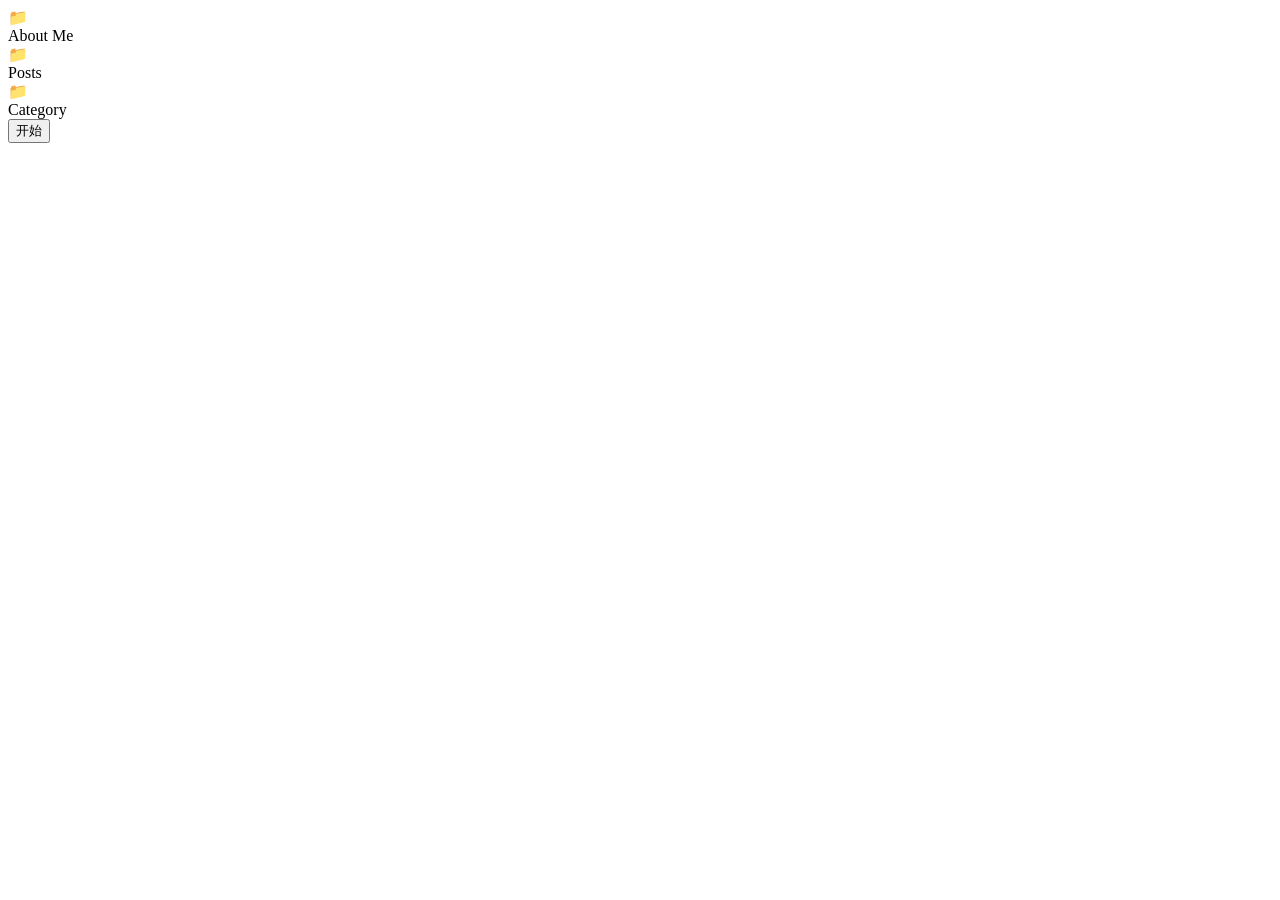
==== layouts/desktop.html @ 4db0e3a5 "feat: Windows XP desktop system" ====
<!DOCTYPE html>
<html>
<head>
  <meta charset="UTF-8">
  <meta name="viewport" content="width=device-width, initial-scale=1.0">
  <title>PC Station</title>
  <link rel="stylesheet" href="/css/xp.css">
</head>
<body>
  <div class="desktop" id="desktop">
    <div class="desktop-icon" data-folder="about" ondblclick="openFolder('about')">
      <div class="icon">📁</div>
      <div class="label">About Me</div>
    </div>
    <div class="desktop-icon" data-folder="posts" ondblclick="openFolder('posts')">
      <div class="icon">📁</div>
      <div class="label">Posts</div>
    </div>
    <div class="desktop-icon" data-folder="category" ondblclick="openFolder('category')">
      <div class="icon">📁</div>
      <div class="label">Category</div>
    </div>
  </div>

  <div class="taskbar">
    <button class="start-button" onclick="showStartMenu()">开始</button>
    <div class="taskbar-windows" id="taskbar-windows"></div>
    <div class="system-tray">
      <span id="clock"></span>
    </div>
  </div>

  <script src="/js/window-manager.js"></script>
  <script src="/js/file-browser.js"></script>
  <script src="/js/desktop.js"></script>
</body>
</html>
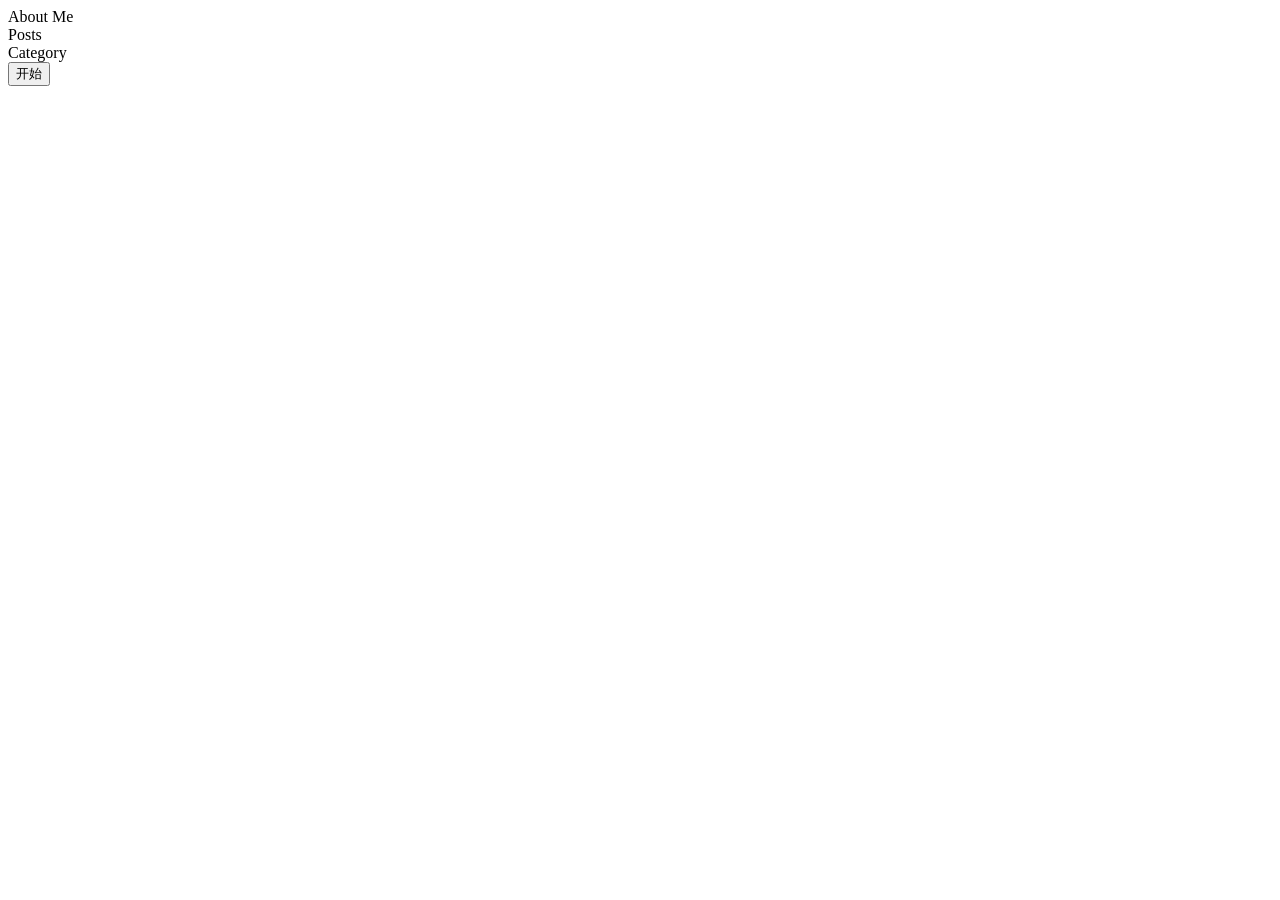
==== commit 30ffc6f8: "fix: use CSS-based folder icons instead of emoji" ====
--- a/layouts/desktop.html
+++ b/layouts/desktop.html
@@ -9,15 +9,15 @@
 <body>
   <div class="desktop" id="desktop">
     <div class="desktop-icon" data-folder="about" ondblclick="openFolder('about')">
-      <div class="icon">📁</div>
+      <div class="icon"><div class="folder-tab"></div><div class="folder-body"></div></div>
       <div class="label">About Me</div>
     </div>
     <div class="desktop-icon" data-folder="posts" ondblclick="openFolder('posts')">
-      <div class="icon">📁</div>
+      <div class="icon"><div class="folder-tab"></div><div class="folder-body"></div></div>
       <div class="label">Posts</div>
     </div>
     <div class="desktop-icon" data-folder="category" ondblclick="openFolder('category')">
-      <div class="icon">📁</div>
+      <div class="icon"><div class="folder-tab"></div><div class="folder-body"></div></div>
       <div class="label">Category</div>
     </div>
   </div>
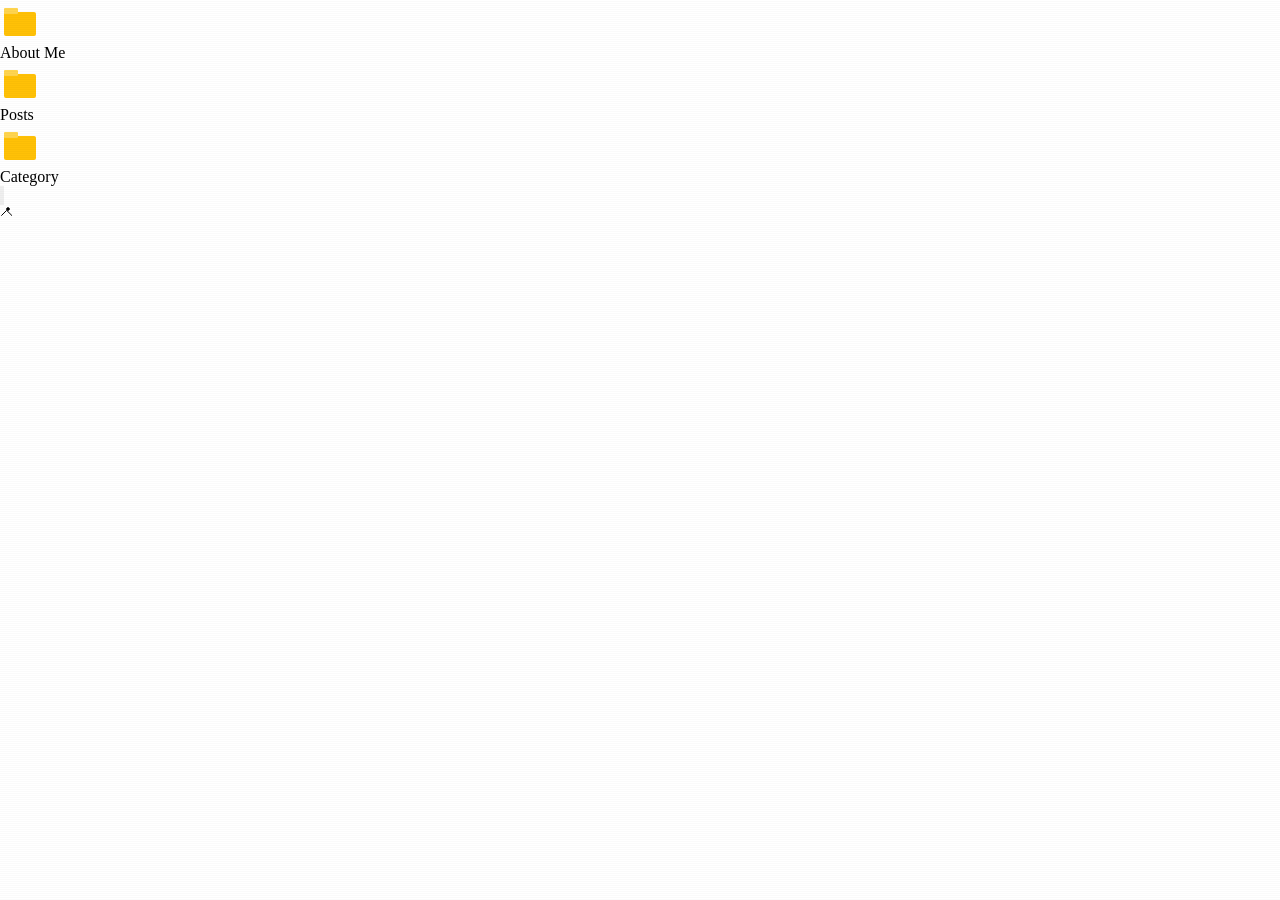
==== commit e89a5a6d: "feat: add Windows 11 theme support with win11.css - Add win11.css with Windows 11 Fluent design styl" ====
--- a/layouts/desktop.html
+++ b/layouts/desktop.html
@@ -4,32 +4,101 @@
   <meta charset="UTF-8">
   <meta name="viewport" content="width=device-width, initial-scale=1.0">
   <title>PC Station</title>
-  <link rel="stylesheet" href="/css/xp.css">
+  <link rel="stylesheet" href="/css/win11.css">
+  <style>
+    * { margin: 0; padding: 0; box-sizing: border-box; }
+    html, body {
+      width: 100%;
+      height: 100%;
+      overflow: hidden;
+    }
+    #windows-container {
+      position: fixed;
+      top: 0;
+      left: 0;
+      width: 100%;
+      height: 100%;
+      z-index: 500;
+      pointer-events: none;
+    }
+    #windows-container .window {
+      pointer-events: auto;
+    }
+    .scanlines {
+      position: fixed;
+      top: 0;
+      left: 0;
+      width: 100%;
+      height: 100%;
+      pointer-events: none;
+      z-index: 9999;
+      opacity: 0.02;
+      background: repeating-linear-gradient(
+        0deg,
+        rgba(0, 0, 0, 1) 0px,
+        rgba(0, 0, 0, 1) 1px,
+        transparent 1px,
+        transparent 2px
+      );
+    }
+  </style>
 </head>
 <body>
   <div class="desktop" id="desktop">
     <div class="desktop-icon" data-folder="about" ondblclick="openFolder('about')">
-      <div class="icon"><div class="folder-tab"></div><div class="folder-body"></div></div>
+      <div class="icon">
+        <svg width="40" height="40" viewBox="0 0 40 40" fill="none">
+          <rect x="4" y="12" width="32" height="24" rx="2" fill="#FFC107"/>
+          <rect x="4" y="8" width="14" height="6" rx="1" fill="#FFD54F"/>
+        </svg>
+      </div>
       <div class="label">About Me</div>
     </div>
     <div class="desktop-icon" data-folder="posts" ondblclick="openFolder('posts')">
-      <div class="icon"><div class="folder-tab"></div><div class="folder-body"></div></div>
+      <div class="icon">
+        <svg width="40" height="40" viewBox="0 0 40 40" fill="none">
+          <rect x="4" y="12" width="32" height="24" rx="2" fill="#FFC107"/>
+          <rect x="4" y="8" width="14" height="6" rx="1" fill="#FFD54F"/>
+        </svg>
+      </div>
       <div class="label">Posts</div>
     </div>
     <div class="desktop-icon" data-folder="category" ondblclick="openFolder('category')">
-      <div class="icon"><div class="folder-tab"></div><div class="folder-body"></div></div>
+      <div class="icon">
+        <svg width="40" height="40" viewBox="0 0 40 40" fill="none">
+          <rect x="4" y="12" width="32" height="24" rx="2" fill="#FFC107"/>
+          <rect x="4" y="8" width="14" height="6" rx="1" fill="#FFD54F"/>
+        </svg>
+      </div>
       <div class="label">Category</div>
     </div>
   </div>
 
   <div class="taskbar">
-    <button class="start-button" onclick="showStartMenu()">开始</button>
-    <div class="taskbar-windows" id="taskbar-windows"></div>
+    <div class="taskbar-center">
+      <button class="start-button" onclick="showStartMenu()" title="Start">
+        <svg viewBox="0 0 24 24" fill="none" stroke="currentColor" stroke-width="1.5">
+          <rect x="3" y="3" width="8" height="8" rx="1" fill="#0078d4" stroke="none"/>
+          <rect x="13" y="3" width="8" height="8" rx="1" fill="#ffb900" stroke="none"/>
+          <rect x="3" y="13" width="8" height="8" rx="1" fill="#e74856" stroke="none"/>
+          <rect x="13" y="13" width="8" height="8" rx="1" fill="#00b7c3" stroke="none"/>
+        </svg>
+      </button>
+      <div class="taskbar-windows" id="taskbar-windows"></div>
+    </div>
     <div class="system-tray">
+      <svg width="16" height="16" viewBox="0 0 24 24" fill="none" stroke="currentColor" stroke-width="1.5">
+        <path d="M2 16l8-8 8 8"/>
+        <circle cx="12" cy="6" r="2" fill="currentColor"/>
+      </svg>
       <span id="clock"></span>
     </div>
   </div>
 
+  <div id="windows-container"></div>
+  <div class="scanlines"></div>
+
+  <script src="/js/markdown-renderer.js"></script>
   <script src="/js/window-manager.js"></script>
   <script src="/js/file-browser.js"></script>
   <script src="/js/desktop.js"></script>
